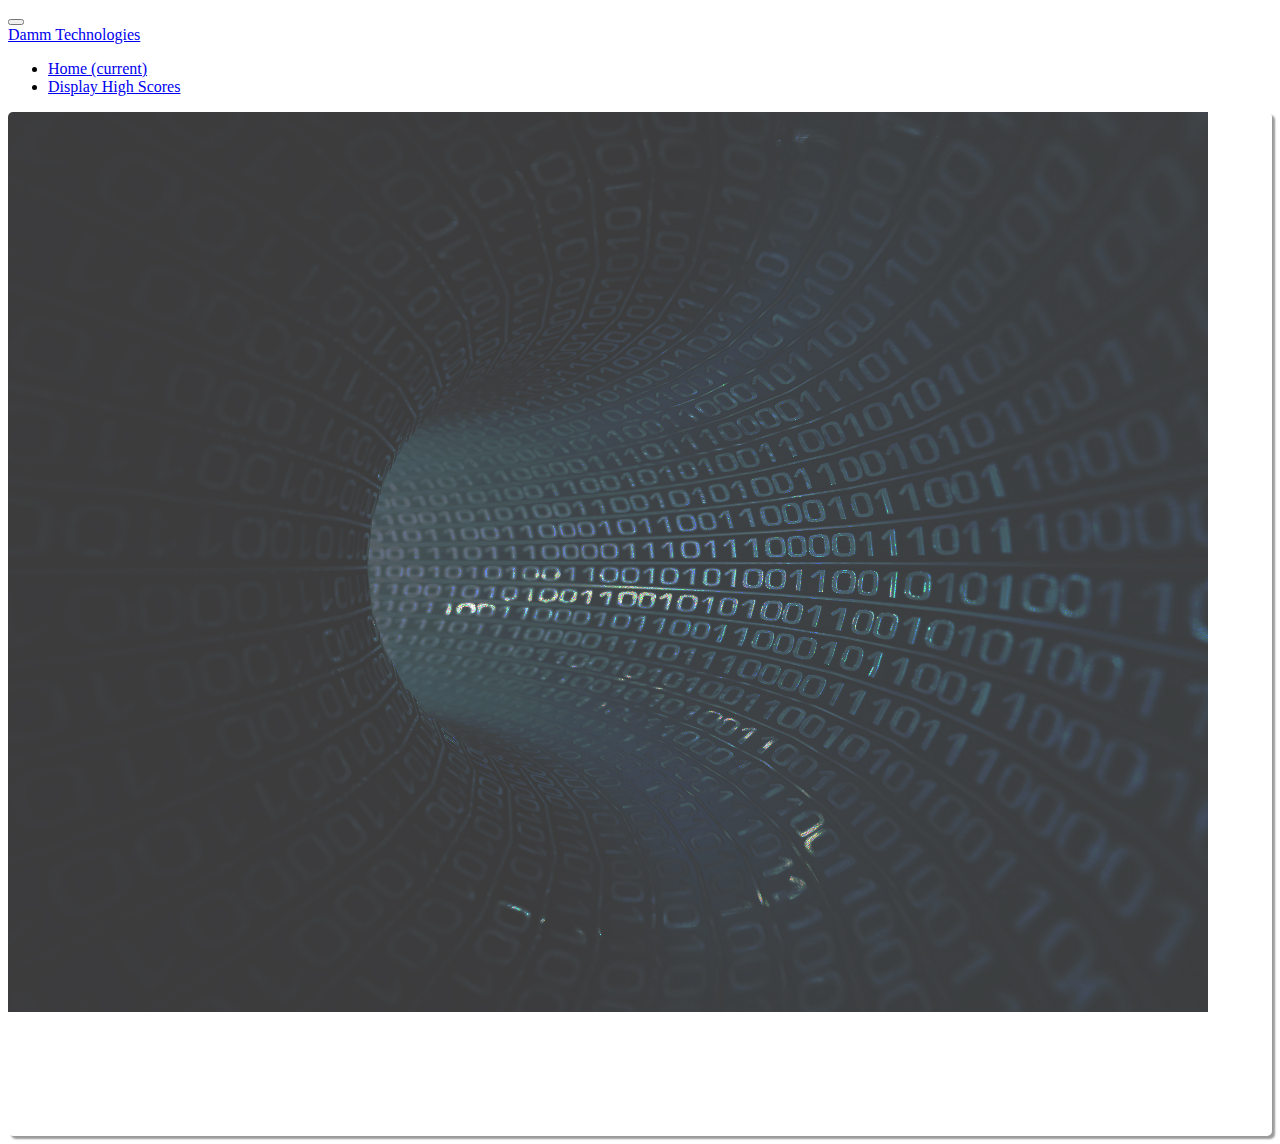
==== highscores.html @ 9969ed81 "renaming displayhighscores to highscores" ====
<!DOCTYPE html>
<html lang="en">

<head>
    <meta charset="UTF-8">
    <meta name="viewport" content="width=device-width, initial-scale=1.0">
    <title>Document</title>
    <link rel="stylesheet" href="style.css">

    <!-- Bootstrap CSS -->
    <link rel="stylesheet" href="https://stackpath.bootstrapcdn.com/bootstrap/4.5.0/css/bootstrap.min.css" integrity="sha384-9aIt2nRpC12Uk9gS9baDl411NQApFmC26EwAOH8WgZl5MYYxFfc+NcPb1dKGj7Sk" crossorigin="anonymous">
    <script src="https://code.jquery.com/jquery-3.5.1.min.js" integrity="sha256-9/aliU8dGd2tb6OSsuzixeV4y/faTqgFtohetphbbj0=" crossorigin="anonymous"></script>
    <!-- Bootstrap CSS -->

    <!-- Needed to include navbar from external html -->
    <script src="https://ajax.googleapis.com/ajax/libs/jquery/3.5.1/jquery.min.js"></script>
    <!-- Needed to include navbar from external html -->

    <link rel="stylesheet" href="style.css">
</head>

<body>
    <!--Navigation bar-->
    <div id="nav-placeholder"></div>
    <script>
        $("#nav-placeholder").load("navbar.html");
    </script>
    <!--end of Navigation bar-->

    <div class="wrapper">
        <div class="card bg-dark text-white">
            <!-- Background image -->
            <img src="ones-and-zeros.jpg" class="card-img" alt="Javascript Quiz" style="height: 100vh;">
            <div class="card-img-overlay" style="text-align: center; line-height: 3; padding: 20px">
                <!-- Title on password generator page -->
                <h2 id="insidecard" class="card-title, text-primary" style="text-align: center; color: white; padding: 20px;"></h2>
                <!-- Instructions for end user -->
                <script src="script3.js"></script>
            </div>
        </div>
    </div>

    <!-- Optional JavaScript -->
    <!-- jQuery first, then Popper.js, then Bootstrap JS -->
    <script src="https://code.jquery.com/jquery-3.5.1.slim.min.js" integrity="sha384-DfXdz2htPH0lsSSs5nCTpuj/zy4C+OGpamoFVy38MVBnE+IbbVYUew+OrCXaRkfj" crossorigin="anonymous"></script>
    <script src="https://cdn.jsdelivr.net/npm/popper.js@1.16.0/dist/umd/popper.min.js" integrity="sha384-Q6E9RHvbIyZFJoft+2mJbHaEWldlvI9IOYy5n3zV9zzTtmI3UksdQRVvoxMfooAo" crossorigin="anonymous"></script>
    <script src="https://stackpath.bootstrapcdn.com/bootstrap/4.5.0/js/bootstrap.min.js" integrity="sha384-OgVRvuATP1z7JjHLkuOU7Xw704+h835Lr+6QL9UvYjZE3Ipu6Tp75j7Bh/kR0JKI" crossorigin="anonymous"></script>

</body>

</html>
---- style.css ----
/* .wrapper-class input[type="radio"] {
    width: 15px;
} */


/* .wrapper-class label {
    display: inline;
    margin-left: 5px;
    font-size: 18px;
    font-weight: 700;
} */

.wrapper {
    overflow: hidden;
    margin: auto;
    width: 100%;
    /* max-width: 1400px; */
    background: white;
    border-radius: 5px;
    box-shadow: 3px 3px 2px rgba(0, 0, 0, 0.4);
    display: flex;
    flex-flow: column wrap;
}

label {
    margin-left: 15px;
}

input {
    margin-left: 22px;
}


/* #submitmca, */

#c44,
#rorw,
#s,
#t,
#s2,
#t2,
#ss,
#ss2,
#dhS {
    margin-left: 22px;
    color: white;
}

h2 span {
    display: block;
    margin-left: 125px;
    margin-top: 20px;
}
---- style.css ----
/* .wrapper-class input[type="radio"] {
    width: 15px;
} */


/* .wrapper-class label {
    display: inline;
    margin-left: 5px;
    font-size: 18px;
    font-weight: 700;
} */

.wrapper {
    overflow: hidden;
    margin: auto;
    width: 100%;
    /* max-width: 1400px; */
    background: white;
    border-radius: 5px;
    box-shadow: 3px 3px 2px rgba(0, 0, 0, 0.4);
    display: flex;
    flex-flow: column wrap;
}

label {
    margin-left: 15px;
}

input {
    margin-left: 22px;
}


/* #submitmca, */

#c44,
#rorw,
#s,
#t,
#s2,
#t2,
#ss,
#ss2,
#dhS {
    margin-left: 22px;
    color: white;
}

h2 span {
    display: block;
    margin-left: 125px;
    margin-top: 20px;
}
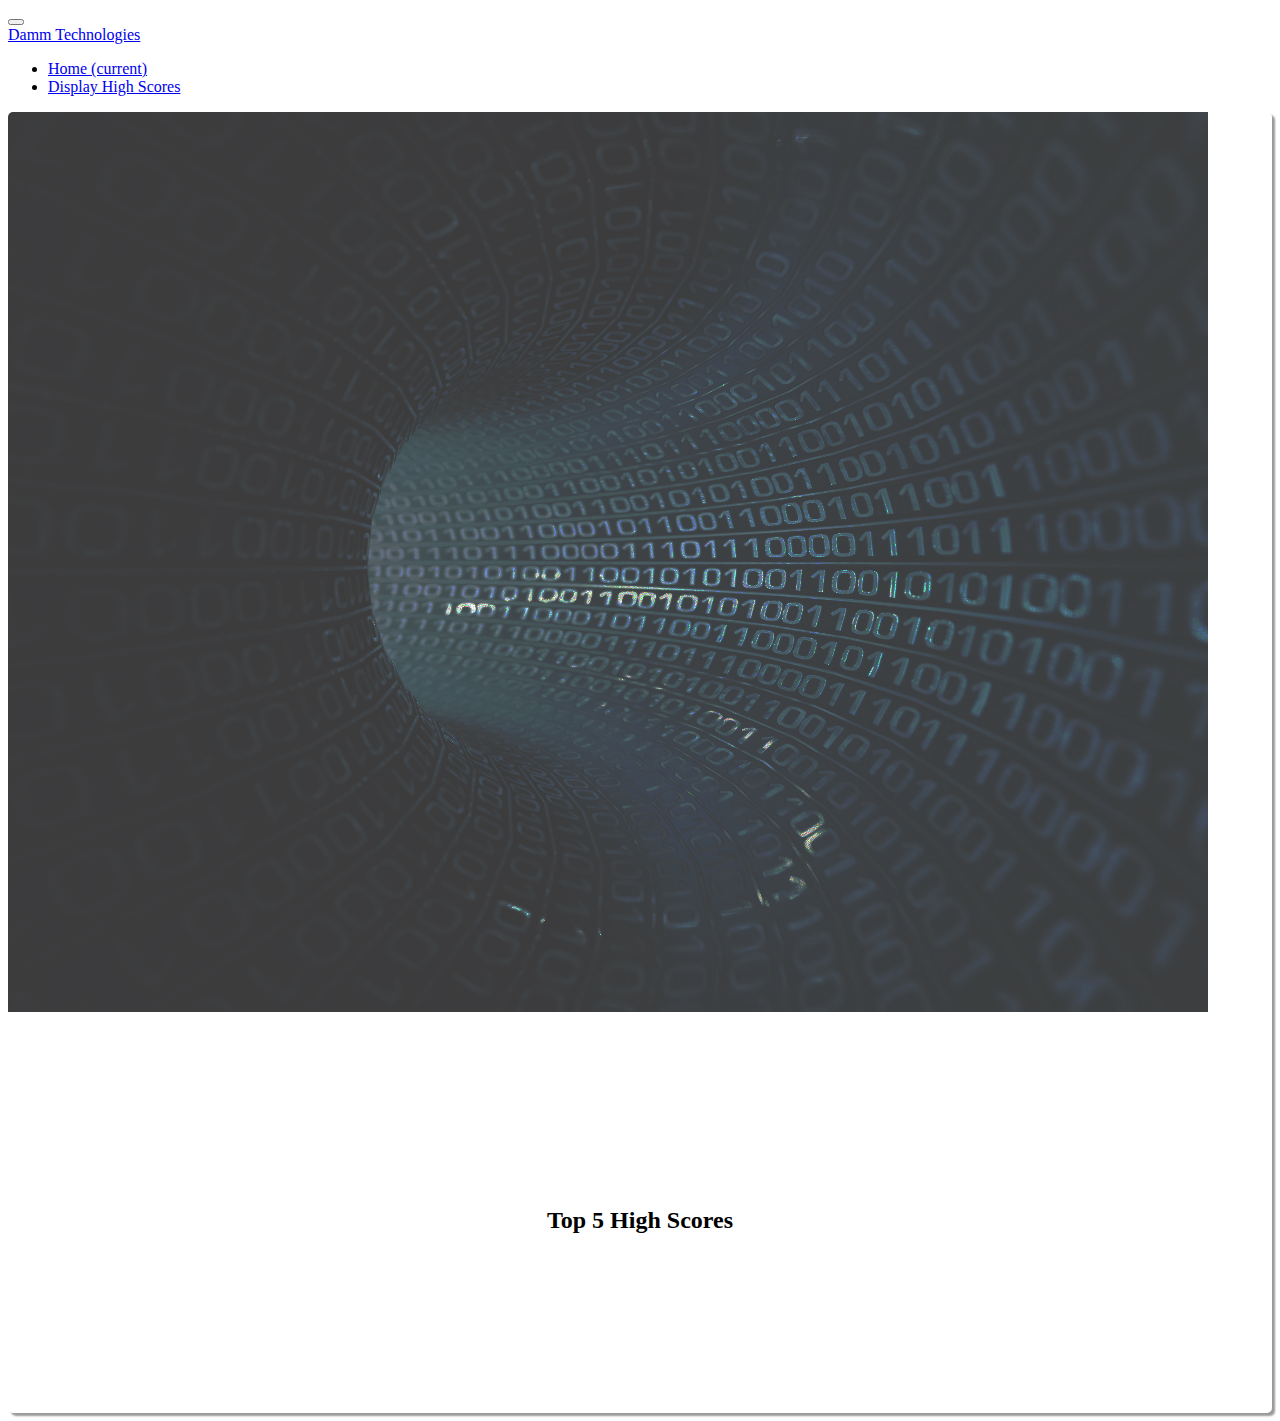
==== commit 93b93542: "adding some more comments" ====
--- a/highscores.html
+++ b/highscores.html
@@ -32,9 +32,8 @@
             <!-- Background image -->
             <img src="ones-and-zeros.jpg" class="card-img" alt="Javascript Quiz" style="height: 100vh;">
             <div class="card-img-overlay" style="text-align: center; line-height: 3; padding: 20px">
-                <!-- Title on password generator page -->
                 <h2 id="insidecard" class="card-title, text-primary" style="text-align: center; color: white; padding: 20px;"></h2>
-                <!-- Instructions for end user -->
+                <!-- Including script for this html page... -->
                 <script src="script3.js"></script>
             </div>
         </div>
--- a/style.css
+++ b/style.css
@@ -1,14 +1,4 @@
-/* .wrapper-class input[type="radio"] {
-    width: 15px;
-} */
-
-
-/* .wrapper-class label {
-    display: inline;
-    margin-left: 5px;
-    font-size: 18px;
-    font-weight: 700;
-} */
+/* Styling for pages */
 
 .wrapper {
     overflow: hidden;
@@ -22,9 +12,15 @@
     flex-flow: column wrap;
 }
 
+
+/* moving radio buttons over a bit... */
+
 label {
     margin-left: 15px;
 }
+
+
+/* Moving input box over a bit... */
 
 input {
     margin-left: 22px;
@@ -46,8 +42,27 @@
     color: white;
 }
 
+#s2 {
+    margin-top: 20px;
+}
+
 h2 span {
     display: block;
     margin-left: 125px;
     margin-top: 20px;
+}
+
+
+/* Styling for radio buttons... */
+
+#radioc1,
+#radioc2,
+#radioc3,
+#radioc4 {
+    background-color: #D6EEFF;
+    border-radius: 5px;
+    padding: 10px;
+    /* margin: 20px 40px 20px 0; */
+    font-size: 20px;
+    cursor: pointer;
 }--- a/style.css
+++ b/style.css
@@ -1,14 +1,4 @@
-/* .wrapper-class input[type="radio"] {
-    width: 15px;
-} */
-
-
-/* .wrapper-class label {
-    display: inline;
-    margin-left: 5px;
-    font-size: 18px;
-    font-weight: 700;
-} */
+/* Styling for pages */
 
 .wrapper {
     overflow: hidden;
@@ -22,9 +12,15 @@
     flex-flow: column wrap;
 }
 
+
+/* moving radio buttons over a bit... */
+
 label {
     margin-left: 15px;
 }
+
+
+/* Moving input box over a bit... */
 
 input {
     margin-left: 22px;
@@ -46,8 +42,27 @@
     color: white;
 }
 
+#s2 {
+    margin-top: 20px;
+}
+
 h2 span {
     display: block;
     margin-left: 125px;
     margin-top: 20px;
+}
+
+
+/* Styling for radio buttons... */
+
+#radioc1,
+#radioc2,
+#radioc3,
+#radioc4 {
+    background-color: #D6EEFF;
+    border-radius: 5px;
+    padding: 10px;
+    /* margin: 20px 40px 20px 0; */
+    font-size: 20px;
+    cursor: pointer;
 }